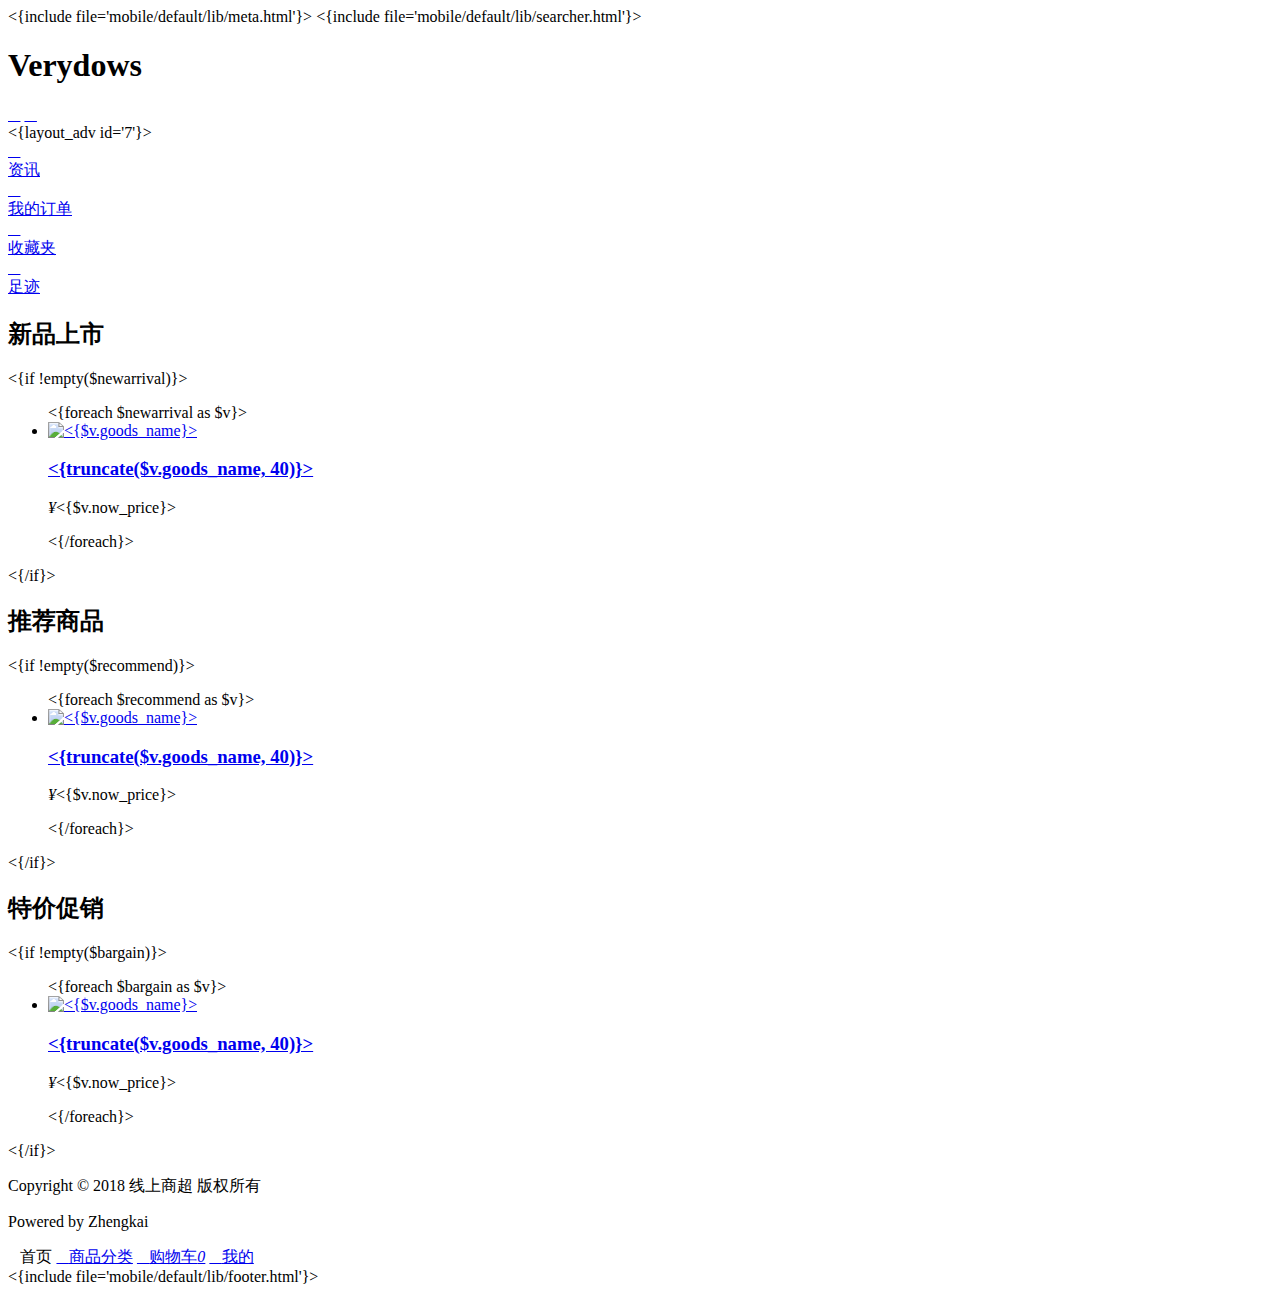
==== protected/view/mobile/default/index.html @ 180b928f "fix page" ====
<!DOCTYPE HTML>
<html>
<head>
<{include file='mobile/default/lib/meta.html'}>
<meta name="keywords" content="<{$GLOBALS.cfg.home_keywords}>" />
<meta name="description" content="<{$GLOBALS.cfg.home_description}>" />
<title><{$GLOBALS.cfg.home_title}></title>
<link rel="stylesheet" type="text/css" href="<{$common.theme}>/css/general.css" />
<link rel="stylesheet" type="text/css" href="<{$common.theme}>/iconfont/iconfont.css">
<link rel="stylesheet" type="text/css" href="<{$common.theme}>/css/index.css" />
<script type="text/javascript" src="<{$common.theme}>/js/zepto.min.js"></script>
<script type="text/javascript" src="<{$common.theme}>/js/verydows.mobile.js"></script>
<script type="text/javascript">
$(function(){
  viewCartbar();
  preserveSpace('footnav');
  $('#latest').vdsTouchSlider({pernum:2});
  $('#recommend').vdsTouchSlider({pernum:2});
  $('#bargain').vdsTouchSlider({pernum:2});
});

function inSearch(){
  $('#wrapper').hide();
  $('#searcher').show();
}

function outSearch(){
  $('#searcher').hide();
  $('#wrapper').show();
}
</script>
</head>
<body>
<{include file='mobile/default/lib/searcher.html'}>
<div class="wrapper" id="wrapper">
  <!-- header start -->
  <div class="header">
    <h1>Verydows</h1>
    <div class="op rt">
      <a class="pointer" href="#search" onclick="inSearch()"><i class="f22 iconfont">&#xe609;</i></a>
      <a class="pointer" href="<{url c='mobile/user' a='index'}>"><i class="f22 iconfont">&#xe60d;</i></a>
    </div>
  </div>
  <!-- header end -->
  <!-- banner start -->
  <{layout_adv id='7'}>
  <!-- banner end -->
  <div class="wnav">
    <a class="news" href="<{url c='mobile/article' a='index'}>"><div><i class="iconfont">&#xe61e;</i></div><span>资讯</span></a>
    <a class="order" href="<{url c='mobile/order' a='list'}>"><div><i class="iconfont">&#xe619;</i></div><span>我的订单</span></a>
    <a class="fav" href="<{url c='mobile/favorite' a='list'}>"><div><i class="iconfont">&#xe605;</i></div><span>收藏夹</span></a>
    <a class="history" href="<{url c='mobile/user' a='footprint'}>"><div><i class="iconfont">&#xe613;</i></div><span>足迹</span></a>
  </div>
  <!-- newarrival start -->
  <div class="lateral mt8">
    <div class="th">
      <h2><i class="icon"></i><font>新品上市</font></h2>
    </div>
    <{if !empty($newarrival)}>
    <div class="gli">
      <div class="slider" id="latest">
        <ul>
          <{foreach $newarrival as $v}>
          <li>
            <div class="im"><a href="<{url c='mobile/goods' a='index' id=$v.goods_id}>"><img alt="<{$v.goods_name}>" src="<{$common.baseurl}>/upload/goods/prime/150x150/<{$v.goods_image}>" /></a></div>
            <h3><a href="<{url c='mobile/goods' a='index' id=$v.goods_id}>"><{truncate($v.goods_name, 40)}></a></h3>
            <p class="price"><i>¥</i><{$v.now_price}></p>
          </li>
          <{/foreach}>
        </ul>
        <div class="clearfix"></div>
        <div class="trigger mt5"></div>
      </div>
    </div>
    <{/if}>
  </div>
  <!-- newarrival end -->
  <!-- recommend start -->
  <div class="lateral mt8">
    <div class="th">
      <h2><i class="icon"></i><font>推荐商品</font></h2>
    </div>
    <{if !empty($recommend)}>
    <div class="gli">
      <div class="slider" id="recommend">
        <ul>
          <{foreach $recommend as $v}>
          <li>
            <div class="im"><a href="<{url c='mobile/goods' a='index' id=$v.goods_id}>"><img alt="<{$v.goods_name}>" src="<{$common.baseurl}>/upload/goods/prime/150x150/<{$v.goods_image}>" /></a></div>
            <h3><a href="<{url c='mobile/goods' a='index' id=$v.goods_id}>"><{truncate($v.goods_name, 40)}></a></h3>
            <p class="price"><i>¥</i><{$v.now_price}></p>
          </li>
          <{/foreach}>
        </ul>
        <div class="clearfix"></div>
        <div class="trigger mt5"></div>
      </div>
    </div>
    <{/if}>
  </div>
  <!-- recommend end -->
  <!-- bargain start -->
  <div class="lateral mt8">
    <div class="th">
      <h2><i class="icon"></i><font>特价促销</font></h2>
    </div>
    <{if !empty($bargain)}>
    <div class="gli">
      <div class="slider" id="bargain">
        <ul>
          <{foreach $bargain as $v}>
          <li>
            <div class="im"><a href="<{url c='mobile/goods' a='index' id=$v.goods_id}>"><img alt="<{$v.goods_name}>" src="<{$common.baseurl}>/upload/goods/prime/150x150/<{$v.goods_image}>" /></a></div>
            <h3><a href="<{url c='mobile/goods' a='index' id=$v.goods_id}>"><{truncate($v.goods_name, 40)}></a></h3>
            <p class="price"><i>¥</i><{$v.now_price}></p>
          </li>
          <{/foreach}>
        </ul>
        <div class="clearfix"></div>
        <div class="trigger mt5"></div>
      </div>
    </div>
    <{/if}>
  </div>
  <!-- bargain end -->
  <!-- footer start -->
  <div class="footer mt8">
    <div class="copyright mt10 c999">
      <p>Copyright © 2018 线上商超 版权所有</p>
      <p class="powered mt8">Powered by Zhengkai</p>
    </div>
  </div>
  <!-- footer end -->
</div>
<div class="footnav absmu" id="footnav">
  <a class="cur"><i class="iconfont">&#xe606;</i><span>首页</span></a>
  <a href="<{url c='mobile/category' a='index'}>"><i class="iconfont">&#xe60b;</i><span>商品分类</span></a>
  <a id="cartbar" href="<{url c='mobile/cart' a='index'}>"><i class="iconfont">&#xe603;</i><span>购物车</span><em class="hide">0</em></a>
  <a href="<{url c='mobile/user' a='index'}>"><i class="iconfont">&#xe632;</i><span>我的</span></a>
</div>
<script type="text/javascript" src="<{$common.baseurl}>/public/script/juicer.js"></script>
<{include file='mobile/default/lib/footer.html'}>
</body>
</html>
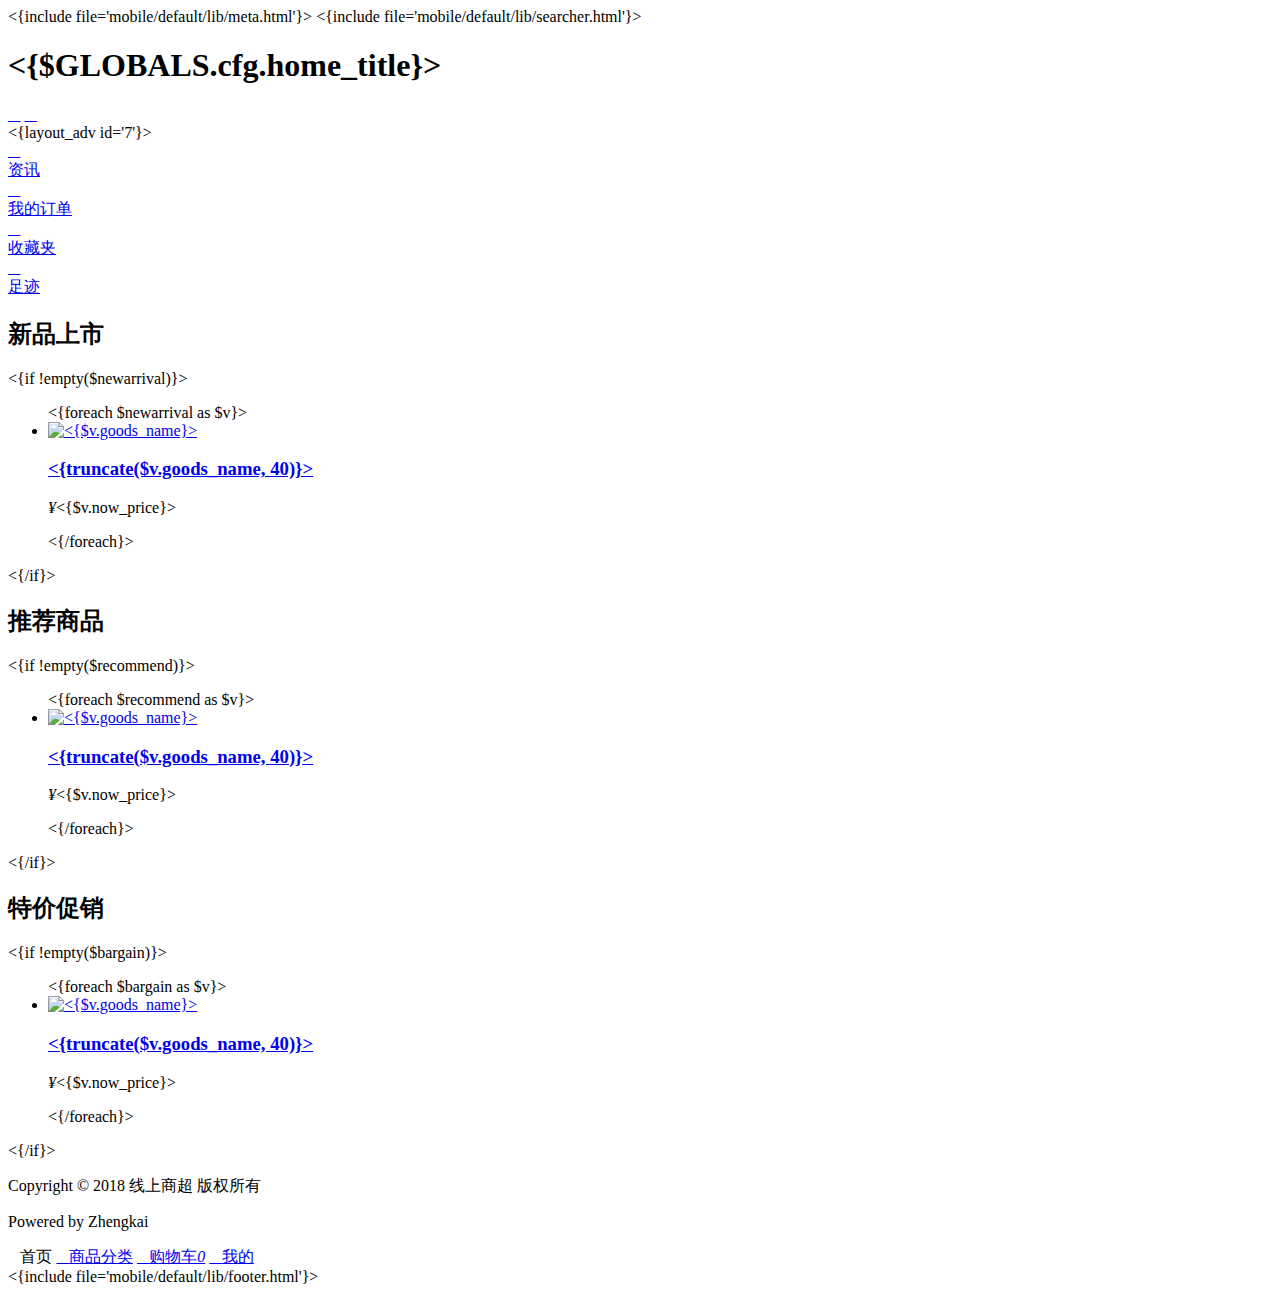
==== commit dda4917c: "change title" ====
--- a/protected/view/mobile/default/index.html
+++ b/protected/view/mobile/default/index.html
@@ -35,7 +35,7 @@
 <div class="wrapper" id="wrapper">
   <!-- header start -->
   <div class="header">
-    <h1>Verydows</h1>
+    <h1><{$GLOBALS.cfg.home_title}></h1>
     <div class="op rt">
       <a class="pointer" href="#search" onclick="inSearch()"><i class="f22 iconfont">&#xe609;</i></a>
       <a class="pointer" href="<{url c='mobile/user' a='index'}>"><i class="f22 iconfont">&#xe60d;</i></a>
